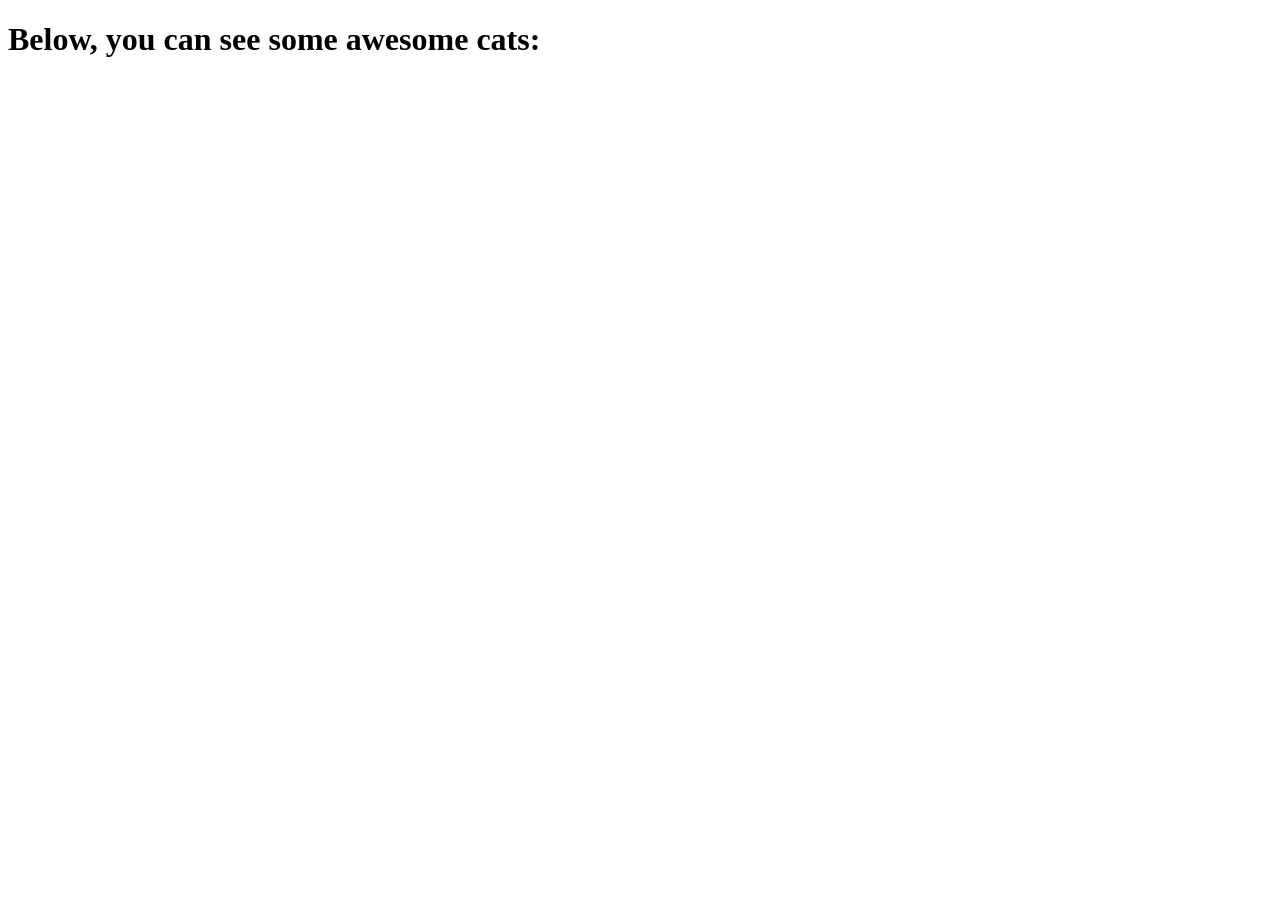
==== jjcatpicswebsite/index.html @ 5e52c9b6 "Upload Website" ====
<!DOCTYPE html>
<html>
    <head>
        <title>JJ's Resource for Cat Pics</title>
        <script async src="./javascript/index.js"></script>
    </head>
        <body>
            <h1>Below, you can see some awesome cats:</h1>
            <h4 id='date'></h4>
        </body>
</html>
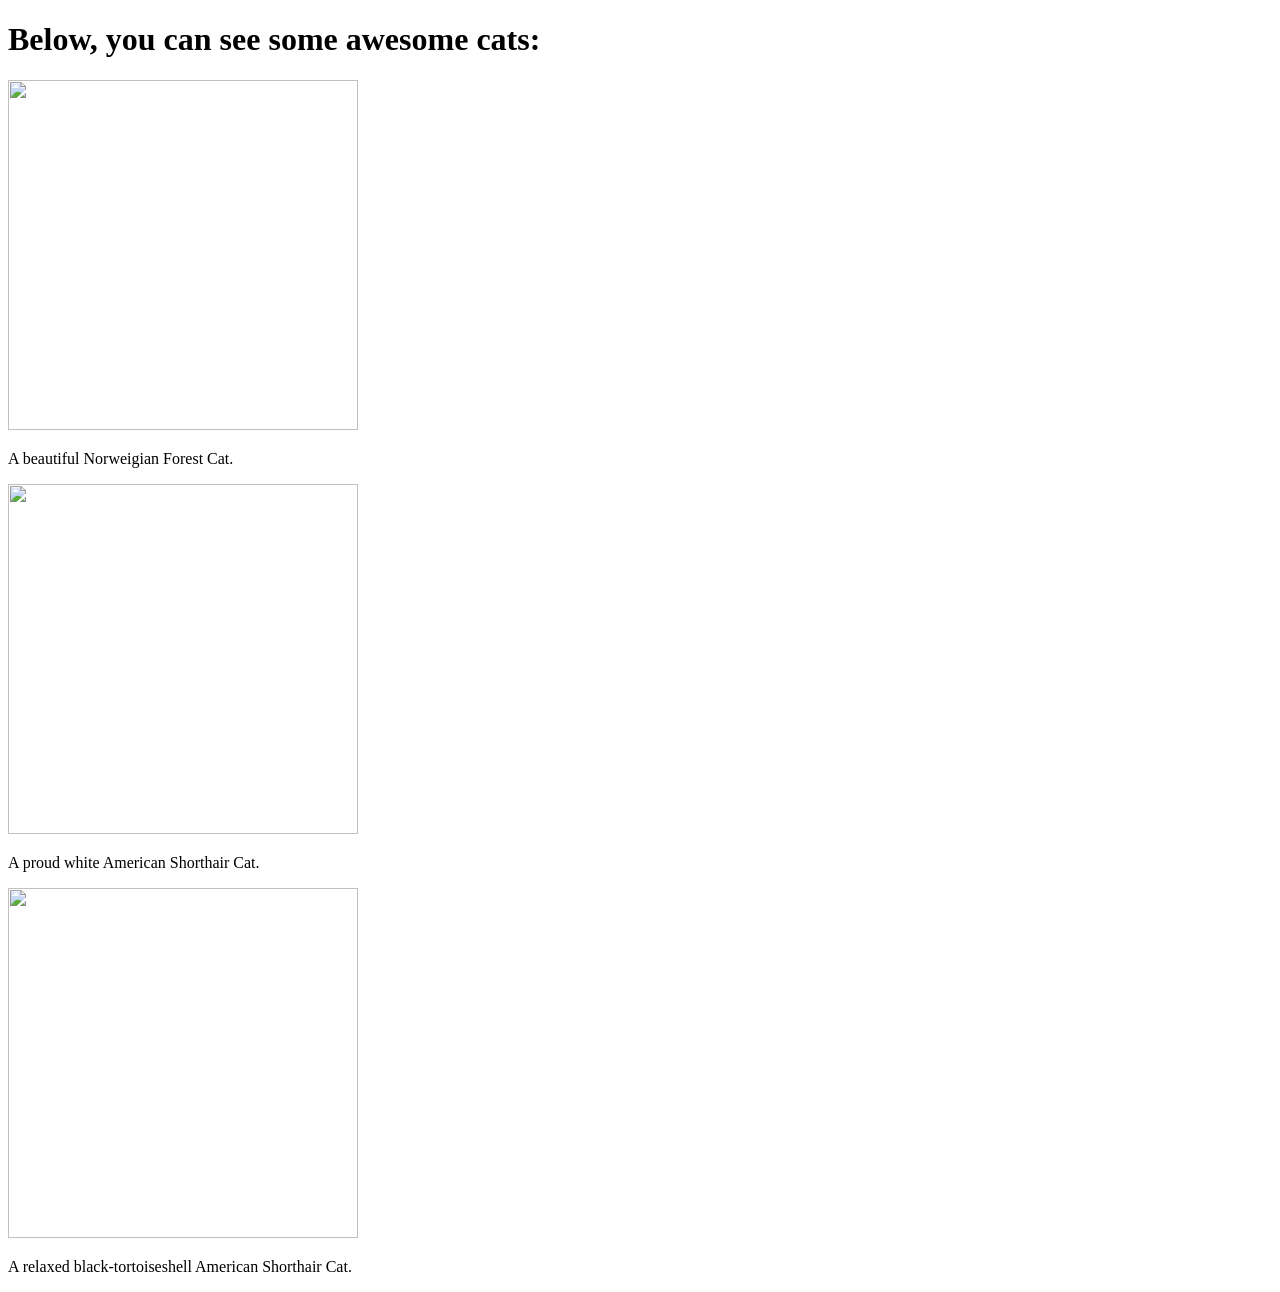
==== commit 7635b13b: "Upload Website" ====
--- a/jjcatpicswebsite/index.html
+++ b/jjcatpicswebsite/index.html
@@ -1,11 +1,26 @@
 <!DOCTYPE html>
 <html>
     <head>
+        <link rel="stylesheet" href="styles/styles.css" />
         <title>JJ's Resource for Cat Pics</title>
-        <script async src="./javascript/index.js"></script>
     </head>
         <body>
             <h1>Below, you can see some awesome cats:</h1>
             <h4 id='date'></h4>
+            <script async src="./jjcatpicswebsitejs/index.js"></script>
+            <div class="image-section">
+                <div class="section-style">
+                    <img src="https://previews.123rf.com/images/gastas/gastas1803/gastas180300027/98764200-wide-angle-photo-of-a-pretty-brown-black-norwegian-forest-cat-in-the-snow.jpg" width="350px" height="350px" alt="" />
+                    <p>A beautiful Norweigian Forest Cat.</p>
+                </div>
+                <div class="section-style">
+                    <img src="https://img.thrfun.com/img/020/315/cabbit_l2.jpg" width="350px" height="350px" alt=""/>
+                    <p>A proud white American Shorthair Cat.</p>
+                </div>
+                <div class="section-style">
+                    <img src="https://s3.amazonaws.com/filestore.rescuegroups.org/2773/pictures/animals/3092/3092982/7640559_500x252.jpg" width="350px" height="350px" alt=""/>
+                    <p>A relaxed black-tortoiseshell American Shorthair Cat.</p>
+                </div>
+            </div>
         </body>
 </html>
